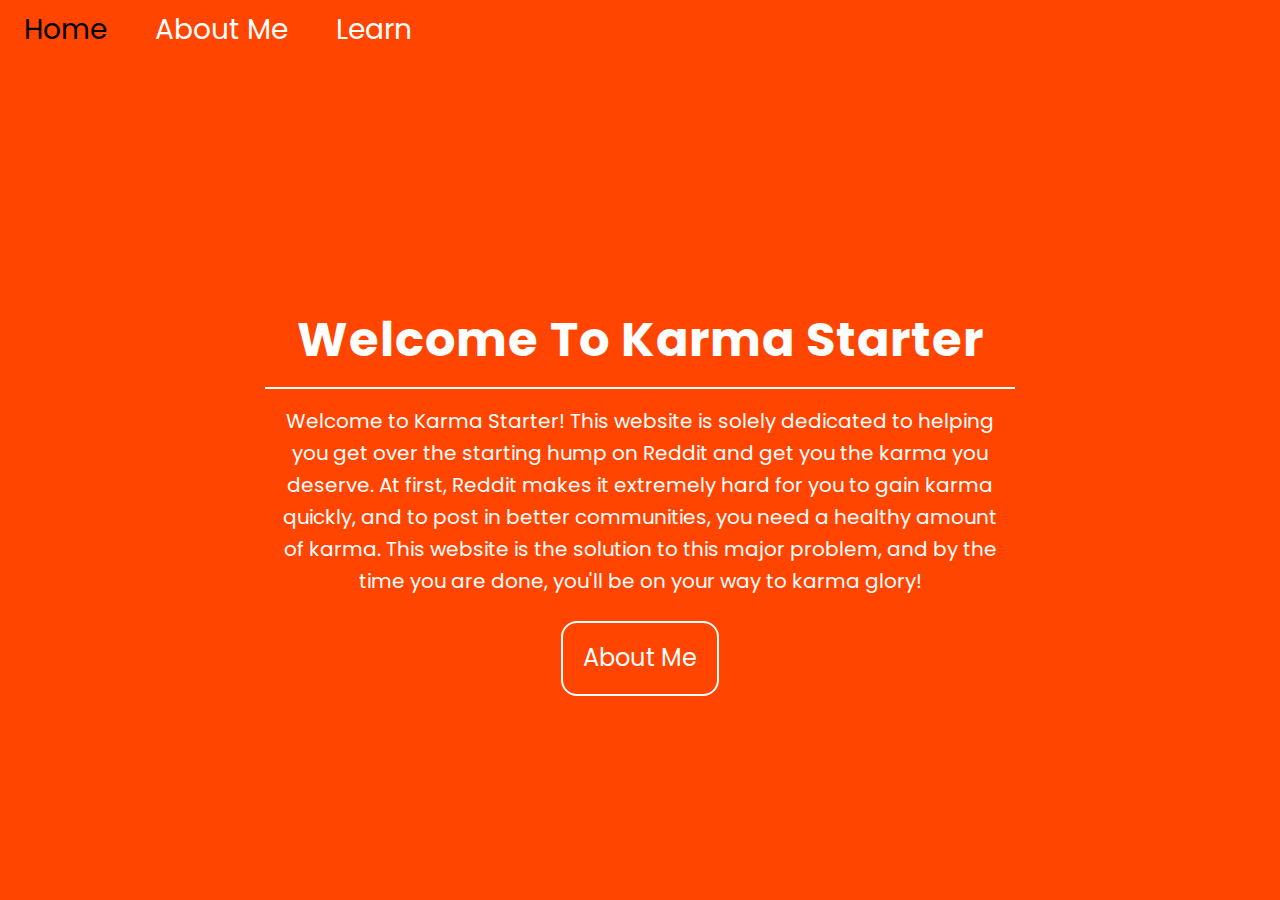
==== index.html @ f910f317 "Google commit" ====
<!DOCTYPE html>
<html lang="en">
  <head>
    <script
      async
      src="https://pagead2.googlesyndication.com/pagead/js/adsbygoogle.js?client=ca-pub-7074986404954939"
      crossorigin="anonymous"
    ></script>

    <!-- Global site tag (gtag.js) - Google Analytics -->
    <script
      async
      src="https://www.googletagmanager.com/gtag/js?id=G-GDNE5GB5NT"
    ></script>
    <script>
      window.dataLayer = window.dataLayer || [];
      function gtag() {
        dataLayer.push(arguments);
      }
      gtag('js', new Date());

      gtag('config', 'G-GDNE5GB5NT');
    </script>

    <meta charset="UTF-8" />
    <meta http-equiv="X-UA-Compatible" content="IE=edge" />
    <meta name="viewport" content="width=device-width, initial-scale=1.0" />
    <link rel="shortcut icon" type="image/x-icon" href="/favicon.ico" />
    <link rel="stylesheet" href="style.css" />
    <title>Karma Starter | Home</title>
  </head>
  <body>
    <nav>
      <div class="nav-list">
        <li class="nav-item">
          <a href="index.html" class="nav-link current">Home</a>
        </li>
        <div class="nav-item">
          <a href="about.html" class="nav-link">About Me</a>
        </div>
        <div class="nav-item">
          <a href="learn.html" class="nav-link">Learn</a>
        </div>
      </div>
    </nav>

    <section class="main first">
      <div class="wrapper">
        <h1 class="main-heading border-bottom">Welcome To Karma Starter</h1>
        <p class="text">
          Welcome to Karma Starter! This website is solely dedicated to helping
          you get over the starting hump on Reddit and get you the karma you
          deserve. At first, Reddit makes it extremely hard for you to gain
          karma quickly, and to post in better communities, you need a healthy
          amount of karma. This website is the solution to this major problem,
          and by the time you are done, you'll be on your way to karma glory!
        </p>
        <a href="about.html" class="btn">About Me</a>
      </div>
    </section>
  </body>
</html>
---- style.css ----
@import url('https://fonts.googleapis.com/css2?family=Poppins:wght@300&display=swap');

*,
*::before,
*::after {
  box-sizing: border-box;
  margin: 0;
  padding: 0;
}

:root {
  --main-color: #ff4500;
  --text-color: #fff;
  --dark-color: #000;
}

body {
  font-family: 'Poppins', sans-serif;
  background-color: var(--main-color);
  color: var(--text-color);
  line-height: 1.6;
}

/* Navbar */

nav {
  display: flex;
  height: 10vh;
  justify-content: space-between;
}

.nav-list {
  display: flex;
  list-style-type: none;
}

.nav-item {
  padding: 0.5rem 1.5rem;
}

.nav-link {
  text-decoration: none;
  font-size: 1.75rem;
  color: var(--text-color);
  border-bottom: 2px solid transparent;
  transition: border 0.3s ease;
}

.nav-link:hover {
  border-bottom: 2px solid var(--text-color);
}

/* Main */

.first {
  height: 90vh !important;
}

.main {
  height: 100vh;
  display: flex;
  flex-direction: column;
  justify-content: center;
  align-items: center;
  text-align: center;
}

/* Full */

.full {
  display: flex;
  flex-direction: column;
  justify-content: center;
  align-items: center;
  text-align: center;
  height: 100%;
  padding: 2rem 0;
}

/* Wrappers */

.wrapper {
  width: 90%;
  max-width: 750px;
}

.big-wrapper {
  width: 90%;
  max-width: 900px;
}

/* Text & Headings */

.main-heading {
  font-size: 3rem;
  letter-spacing: 1px;
  padding: 0.5rem;
}

.text {
  padding: 1rem;
  font-size: 1.25rem;
}

/* Button */

.btn {
  position: relative;
  display: inline-block;
  color: #fff;
  padding: 1rem 1.25rem;
  margin-top: 0.5rem;
  font-size: 1.5rem;
  text-decoration: none;
  border: 2px solid var(--text-color);
  border-radius: 1rem;
  transition: opacity 0.4s ease-in-out;
}

.btn:hover {
  opacity: 0.8;
}

/* Utilities */

.current {
  color: var(--dark-color);
}

.current:hover {
  border-bottom: 2px solid var(--dark-color);
}

.border-bottom {
  border-bottom: 2px solid var(--text-color);
}

.left {
  text-align: left;
}

/* Responsive */

@media (max-width: 768px) {
  /* Navbar */
  nav {
    align-items: flex-start;
    justify-content: center;
    text-align: center;
    height: 100%;
  }

  .nav-list {
    flex-direction: column;
    width: 100%;
  }

  .nav-item {
    padding: 0.75rem;
    border-bottom: 2px solid #fff;
    cursor: pointer;
  }

  .nav-item:first-child {
    border-top: 2px solid #fff;
  }

  .nav-link:hover,
  .nav-link {
    border: none !important;
  }

  .nav-link {
    font-size: 1.25rem;
    padding: 0;
    margin: 0;
    display: block;
  }

  /* Main */
  .main {
    padding: 3rem 0;
    height: 100%;
  }

  /* Text */
  .main-heading {
    font-size: 2rem;
    letter-spacing: 0;
  }

  .text {
    font-size: 1rem;
  }

  .first {
    height: 100% !important;
  }
}
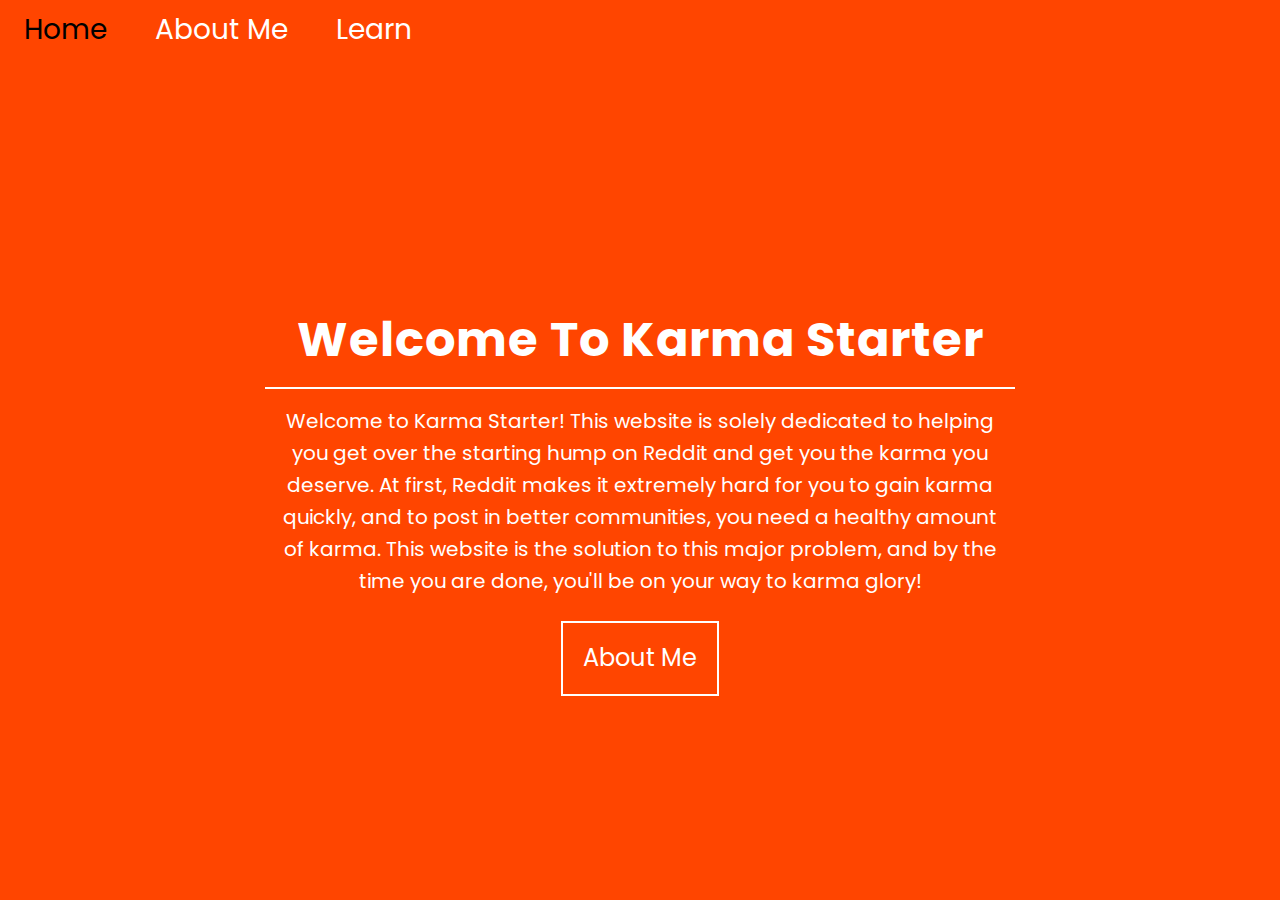
==== commit bebc722a: "Index commit" ====
--- a/index.html
+++ b/index.html
@@ -25,8 +25,13 @@
     <meta charset="UTF-8" />
     <meta http-equiv="X-UA-Compatible" content="IE=edge" />
     <meta name="viewport" content="width=device-width, initial-scale=1.0" />
+    <meta
+      name="description"
+      content="Karma Starter is the one stop website for gaining karma quickly"
+    />
     <link rel="shortcut icon" type="image/x-icon" href="/favicon.ico" />
     <link rel="stylesheet" href="style.css" />
+    <link rel="canonical" href="https://redditkarmastarter.com/" />
     <title>Karma Starter | Home</title>
   </head>
   <body>
--- a/style.css
+++ b/style.css
@@ -113,12 +113,12 @@
   font-size: 1.5rem;
   text-decoration: none;
   border: 2px solid var(--text-color);
-  border-radius: 1rem;
-  transition: opacity 0.4s ease-in-out;
+  transition: opacity 0.4s ease-in-out, border-radius 0.4s ease-in-out;
 }
 
 .btn:hover {
   opacity: 0.8;
+  border-radius: 1rem;
 }
 
 /* Utilities */
@@ -137,6 +137,10 @@
 
 .left {
   text-align: left;
+}
+
+.m {
+  margin-top: 1.5rem;
 }
 
 /* Responsive */
@@ -162,7 +166,7 @@
   }
 
   .nav-item:first-child {
-    border-top: 2px solid #fff;
+    border-top: none;
   }
 
   .nav-link:hover,
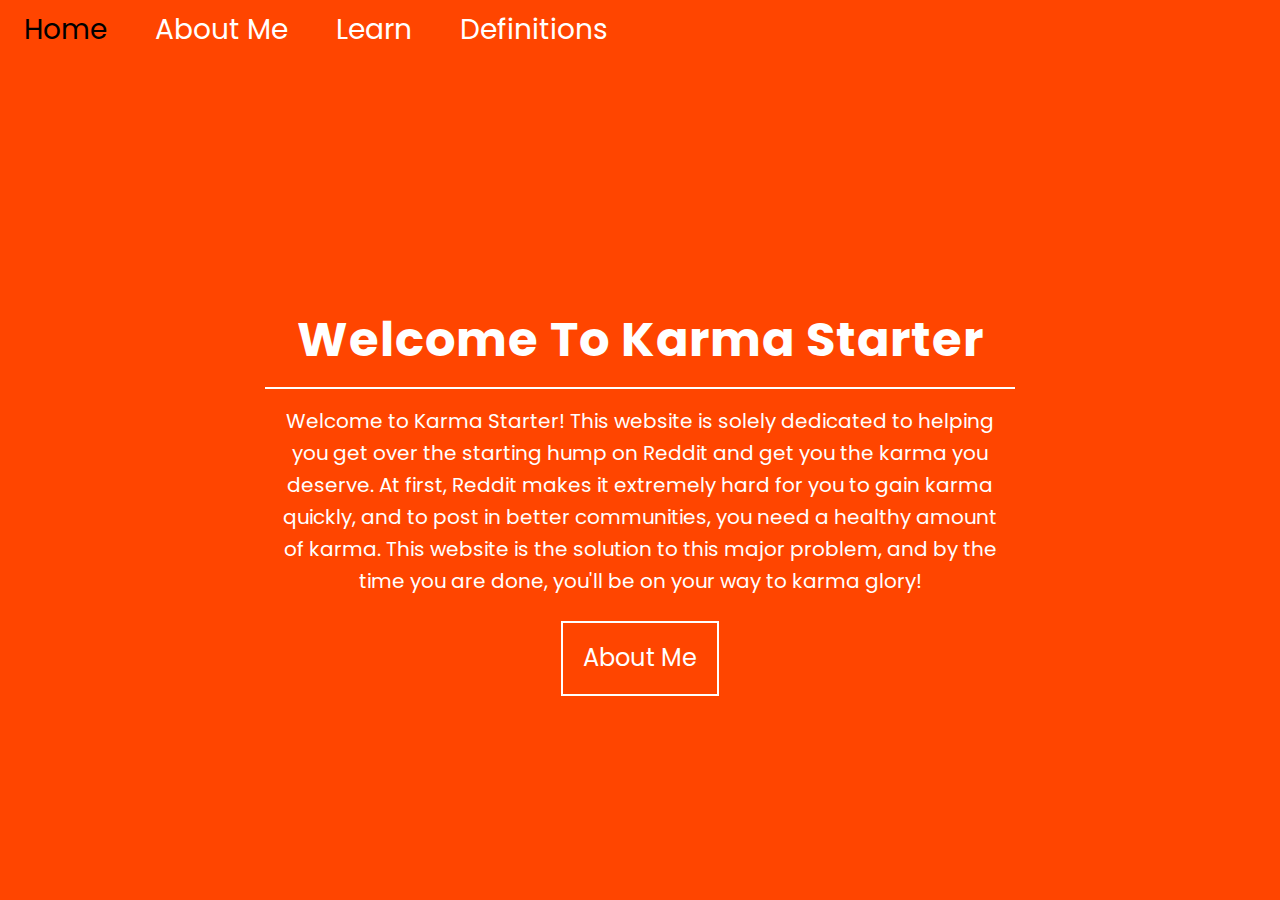
==== commit 2fb8c370: "BigUpdate commit" ====
--- a/index.html
+++ b/index.html
@@ -46,6 +46,9 @@
         <div class="nav-item">
           <a href="learn.html" class="nav-link">Learn</a>
         </div>
+        <div class="nav-item">
+          <a href="definitions.html" class="nav-link">Definitions</a>
+        </div>
       </div>
     </nav>
 
--- a/style.css
+++ b/style.css
@@ -113,11 +113,10 @@
   font-size: 1.5rem;
   text-decoration: none;
   border: 2px solid var(--text-color);
-  transition: opacity 0.4s ease-in-out, border-radius 0.4s ease-in-out;
+  transition: border-radius 0.4s ease-in-out;
 }
 
 .btn:hover {
-  opacity: 0.8;
   border-radius: 1rem;
 }
 
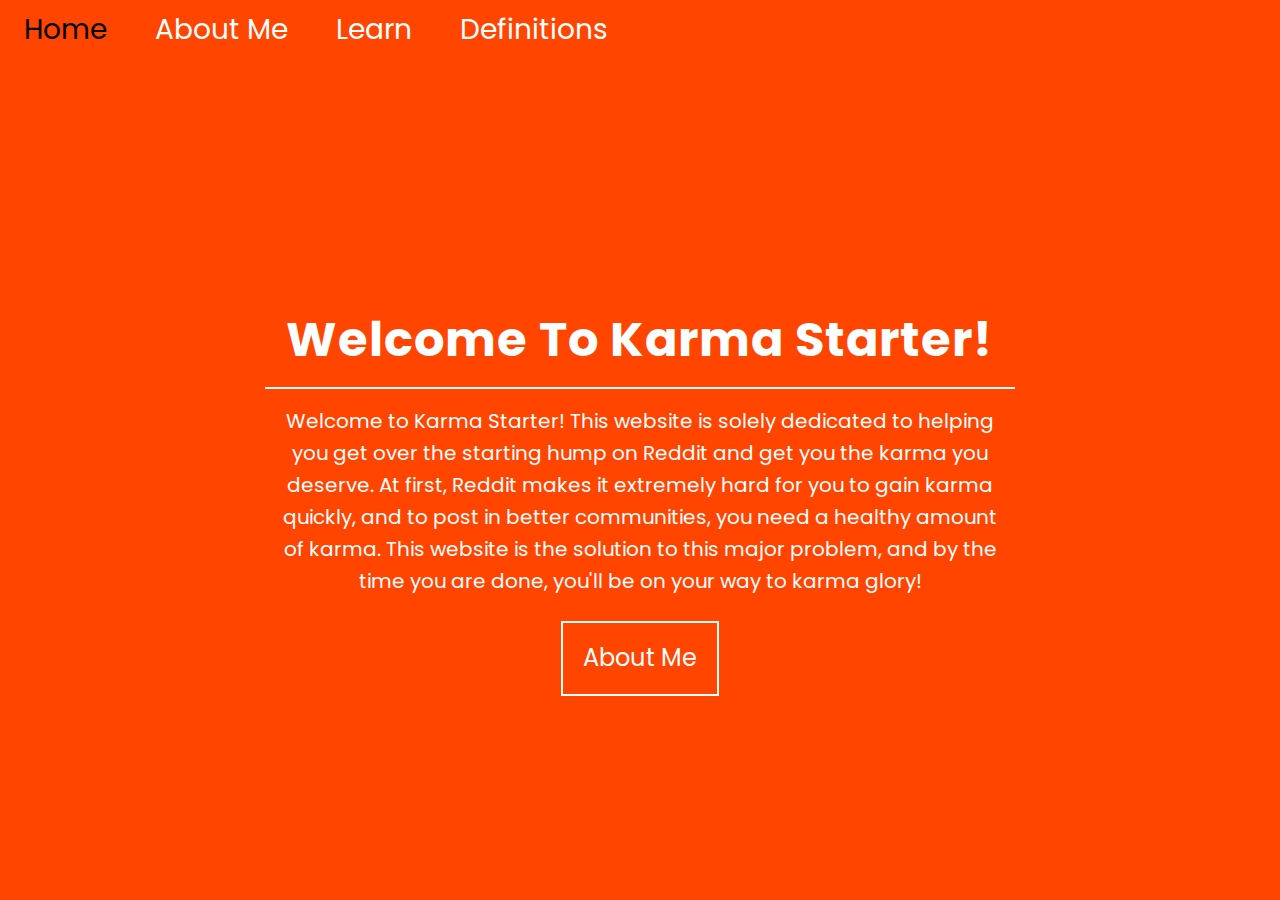
==== commit 588e962e: "Grid commit" ====
--- a/index.html
+++ b/index.html
@@ -54,7 +54,7 @@
 
     <section class="main first">
       <div class="wrapper">
-        <h1 class="main-heading border-bottom">Welcome To Karma Starter</h1>
+        <h1 class="main-heading border-bottom">Welcome To Karma Starter!</h1>
         <p class="text">
           Welcome to Karma Starter! This website is solely dedicated to helping
           you get over the starting hump on Reddit and get you the karma you
--- a/style.css
+++ b/style.css
@@ -142,6 +142,25 @@
   margin-top: 1.5rem;
 }
 
+.grid {
+  height: 100%;
+  padding: 1rem;
+  gap: 1rem;
+  display: grid;
+  grid-template-columns: repeat(2, 1fr);
+  grid-template-rows: repeat(2, 1fr);
+}
+
+.item {
+  display: flex;
+  flex-direction: column;
+  text-align: center;
+  justify-content: center;
+  align-items: center;
+  border: 2px solid #fff;
+  padding: 4rem 0;
+}
+
 /* Responsive */
 
 @media (max-width: 768px) {
@@ -199,4 +218,19 @@
   .first {
     height: 100% !important;
   }
-}
+
+  /* grid */
+
+  .grid {
+    grid-template-columns: 1fr;
+    grid-template-rows: 1fr;
+    padding: 0;
+  }
+
+  .item {
+    height: 100vh;
+    border-right: none;
+    border-left: none;
+    border-bottom: none;
+  }
+}
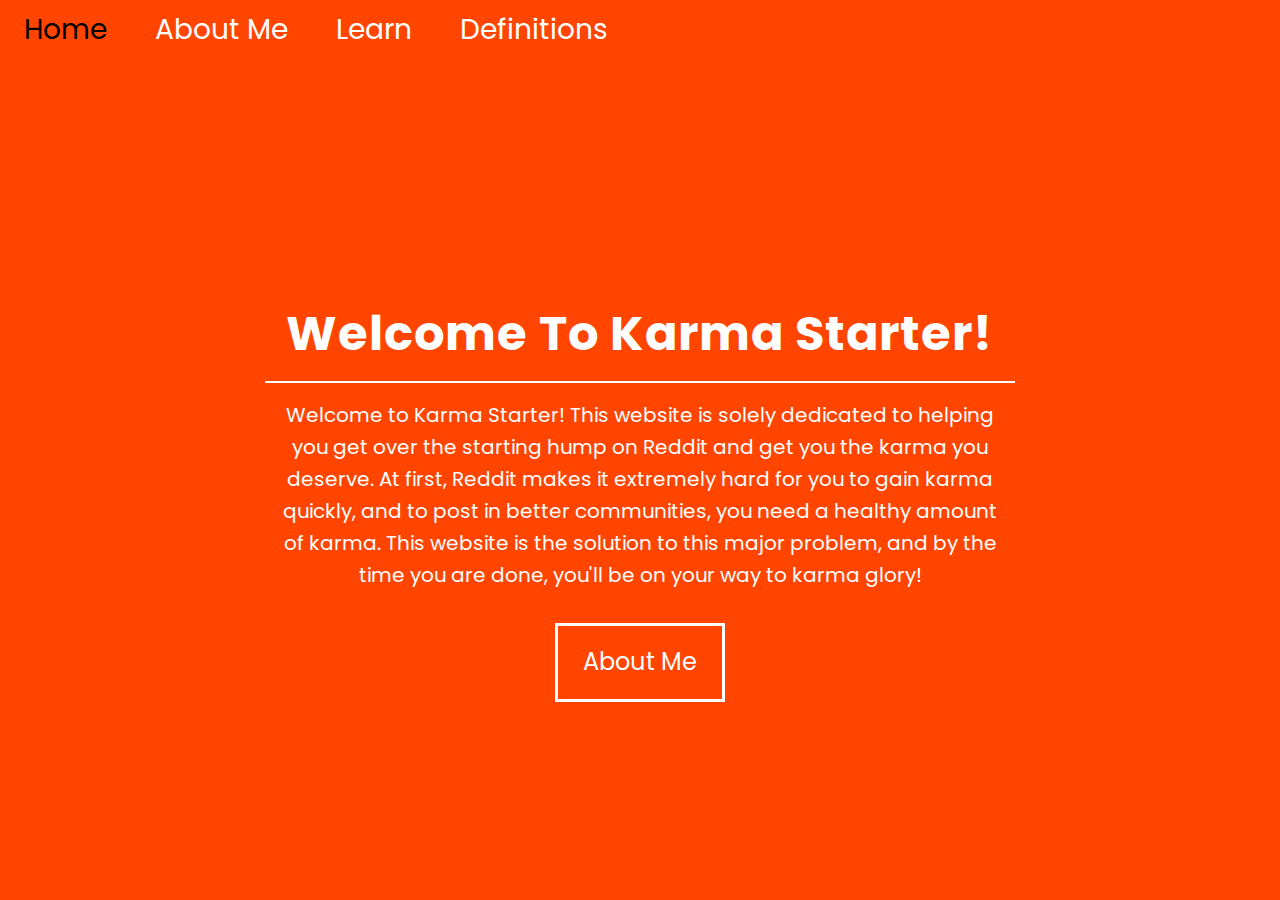
==== commit 8d006bbc: "Button commit" ====
--- a/index.html
+++ b/index.html
@@ -63,8 +63,8 @@
           amount of karma. This website is the solution to this major problem,
           and by the time you are done, you'll be on your way to karma glory!
         </p>
-        <a href="about.html" class="btn">About Me</a>
       </div>
+      <a href="about.html" class="btn">About Me</a>
     </section>
   </body>
 </html>
--- a/style.css
+++ b/style.css
@@ -22,7 +22,6 @@
 }
 
 /* Navbar */
-
 nav {
   display: flex;
   height: 10vh;
@@ -51,7 +50,6 @@
 }
 
 /* Main */
-
 .first {
   height: 90vh !important;
 }
@@ -66,7 +64,6 @@
 }
 
 /* Full */
-
 .full {
   display: flex;
   flex-direction: column;
@@ -78,7 +75,6 @@
 }
 
 /* Wrappers */
-
 .wrapper {
   width: 90%;
   max-width: 750px;
@@ -90,7 +86,6 @@
 }
 
 /* Text & Headings */
-
 .main-heading {
   font-size: 3rem;
   letter-spacing: 1px;
@@ -103,25 +98,37 @@
 }
 
 /* Button */
-
 .btn {
   position: relative;
   display: inline-block;
-  color: #fff;
-  padding: 1rem 1.25rem;
-  margin-top: 0.5rem;
+  color: var(--text-color);
   font-size: 1.5rem;
+  padding: 1.25rem 1.75rem;
+  margin-top: 1rem;
   text-decoration: none;
-  border: 2px solid var(--text-color);
-  transition: border-radius 0.4s ease-in-out;
-}
-
-.btn:hover {
-  border-radius: 1rem;
+}
+
+.btn:after,
+.btn:before {
+  content: '';
+  border: 3px solid var(--text-color);
+  position: absolute;
+  left: 0;
+  top: 0;
+  width: 100%;
+  height: 100%;
+  transition: transform 0.3s ease;
+}
+
+.btn:hover:after {
+  transform: translate(-5px, -5px);
+}
+
+.btn:hover::before {
+  transform: translate(5px, 5px);
 }
 
 /* Utilities */
-
 .current {
   color: var(--dark-color);
 }
@@ -136,10 +143,6 @@
 
 .left {
   text-align: left;
-}
-
-.m {
-  margin-top: 1.5rem;
 }
 
 .grid {
@@ -219,8 +222,7 @@
     height: 100% !important;
   }
 
-  /* grid */
-
+  /* Grid */
   .grid {
     grid-template-columns: 1fr;
     grid-template-rows: 1fr;
@@ -233,4 +235,9 @@
     border-left: none;
     border-bottom: none;
   }
-}
+
+  /* Button */
+  .btn {
+    padding: 1rem 1.5rem;
+  }
+}
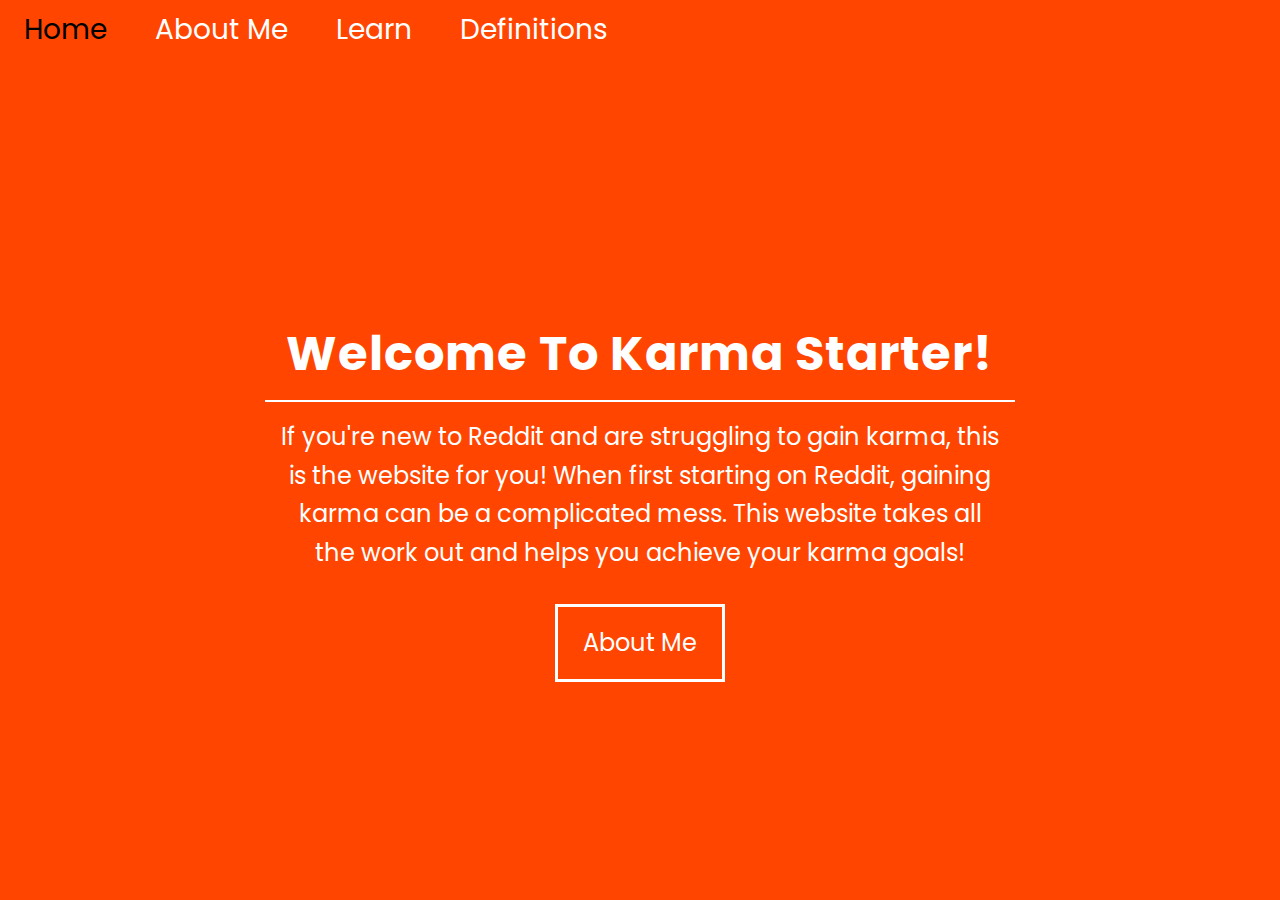
==== commit 0acf0a3a: "LessText commit" ====
--- a/index.html
+++ b/index.html
@@ -55,13 +55,11 @@
     <section class="main first">
       <div class="wrapper">
         <h1 class="main-heading border-bottom">Welcome To Karma Starter!</h1>
-        <p class="text">
-          Welcome to Karma Starter! This website is solely dedicated to helping
-          you get over the starting hump on Reddit and get you the karma you
-          deserve. At first, Reddit makes it extremely hard for you to gain
-          karma quickly, and to post in better communities, you need a healthy
-          amount of karma. This website is the solution to this major problem,
-          and by the time you are done, you'll be on your way to karma glory!
+        <p class="big-text">
+          If you're new to Reddit and are struggling to gain karma, this is the
+          website for you! When first starting on Reddit, gaining karma can be a
+          complicated mess. This website takes all the work out and helps you
+          achieve your karma goals!
         </p>
       </div>
       <a href="about.html" class="btn">About Me</a>
--- a/style.css
+++ b/style.css
@@ -95,6 +95,11 @@
 .text {
   padding: 1rem;
   font-size: 1.25rem;
+}
+
+.big-text {
+  padding: 1rem;
+  font-size: 1.5rem;
 }
 
 /* Button */
@@ -145,6 +150,7 @@
   text-align: left;
 }
 
+/* Grid & Item */
 .grid {
   height: 100%;
   padding: 1rem;
@@ -165,6 +171,21 @@
 }
 
 /* Responsive */
+@media (max-width: 1200px) {
+  /* Grid */
+  .grid {
+    grid-template-columns: 1fr;
+    grid-template-rows: 1fr;
+    padding: 0;
+  }
+
+  .item {
+    height: 100vh;
+    border-right: none;
+    border-left: none;
+    border-bottom: none;
+  }
+}
 
 @media (max-width: 768px) {
   /* Navbar */
@@ -222,20 +243,6 @@
     height: 100% !important;
   }
 
-  /* Grid */
-  .grid {
-    grid-template-columns: 1fr;
-    grid-template-rows: 1fr;
-    padding: 0;
-  }
-
-  .item {
-    height: 100vh;
-    border-right: none;
-    border-left: none;
-    border-bottom: none;
-  }
-
   /* Button */
   .btn {
     padding: 1rem 1.5rem;
